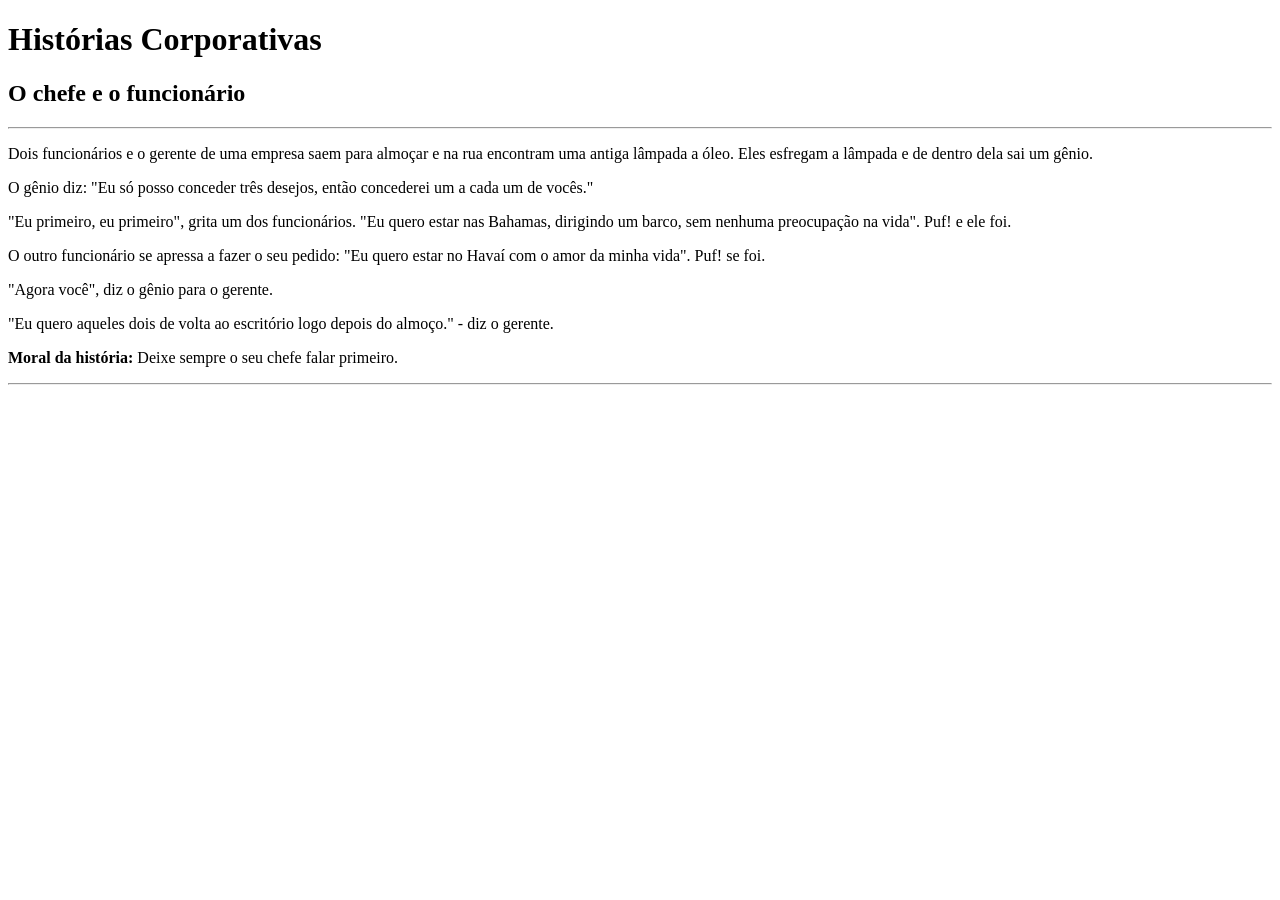
==== index.html @ ad501b98 "atividade de histórias corporativas finalizado" ====
<!DOCTYPE html>
<html lang="pt-BR">

<head>
    <meta charset="UTF-8">
    <meta name="viewport" content="width=device-width, initial-scale=1.0">
    <title>Histórias Corporativas</title>
</head>

<body>

    <h1>Histórias Corporativas<h1>
            <h2>O chefe e o funcionário<h2></h2>
                <hr>
                <p>Dois funcionários e o gerente de uma empresa saem para almoçar e na rua encontram uma antiga lâmpada
                    a óleo. Eles esfregam a lâmpada e de dentro dela sai um gênio.</p>
                <p>O gênio diz: "Eu só posso conceder três desejos, então concederei um a cada um de vocês."</p>
                <p>"Eu primeiro, eu primeiro", grita um dos funcionários. "Eu quero estar nas Bahamas, dirigindo um
                    barco, sem nenhuma preocupação na vida". Puf! e ele foi.</p>
                <p>O outro funcionário se apressa a fazer o seu pedido: "Eu quero estar no Havaí com o amor da minha
                    vida". Puf! se foi.</p>
                <p>"Agora você", diz o gênio para o gerente.</p>
                <p>"Eu quero aqueles dois de volta ao escritório logo depois do almoço." - diz o gerente.</p>

                <p><b>Moral da história:</b> Deixe sempre o seu chefe falar primeiro.</p>
                <hr>





</body>

</html>
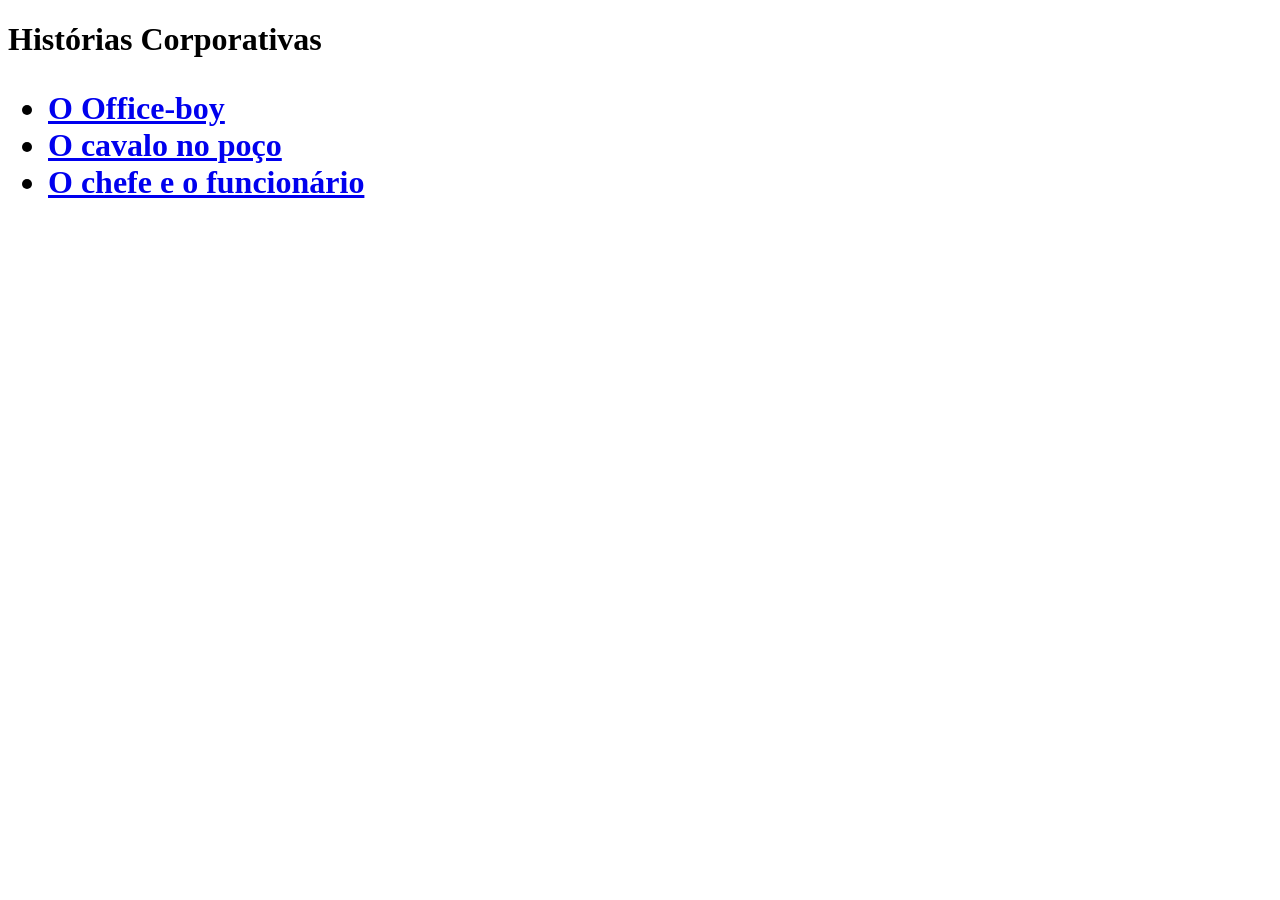
==== commit 36f398c2: "atividades de histórias corporativas em HTML" ====
--- a/index.html
+++ b/index.html
@@ -10,25 +10,15 @@
 <body>
 
     <h1>Histórias Corporativas<h1>
-            <h2>O chefe e o funcionário<h2></h2>
-                <hr>
-                <p>Dois funcionários e o gerente de uma empresa saem para almoçar e na rua encontram uma antiga lâmpada
-                    a óleo. Eles esfregam a lâmpada e de dentro dela sai um gênio.</p>
-                <p>O gênio diz: "Eu só posso conceder três desejos, então concederei um a cada um de vocês."</p>
-                <p>"Eu primeiro, eu primeiro", grita um dos funcionários. "Eu quero estar nas Bahamas, dirigindo um
-                    barco, sem nenhuma preocupação na vida". Puf! e ele foi.</p>
-                <p>O outro funcionário se apressa a fazer o seu pedido: "Eu quero estar no Havaí com o amor da minha
-                    vida". Puf! se foi.</p>
-                <p>"Agora você", diz o gênio para o gerente.</p>
-                <p>"Eu quero aqueles dois de volta ao escritório logo depois do almoço." - diz o gerente.</p>
-
-                <p><b>Moral da história:</b> Deixe sempre o seu chefe falar primeiro.</p>
-                <hr>
+        <ul>
+            <li> <a href="officeboy.html">O Office-boy</a> </li>
+            <li> <a href="cavalonopoço.html">O cavalo no poço</a> </li>
+            <li> <a href="chefeefuncionario.html">O chefe e o funcionário</a> </li>
+        </ul>
 
 
 
 
 
 </body>
-
 </html>
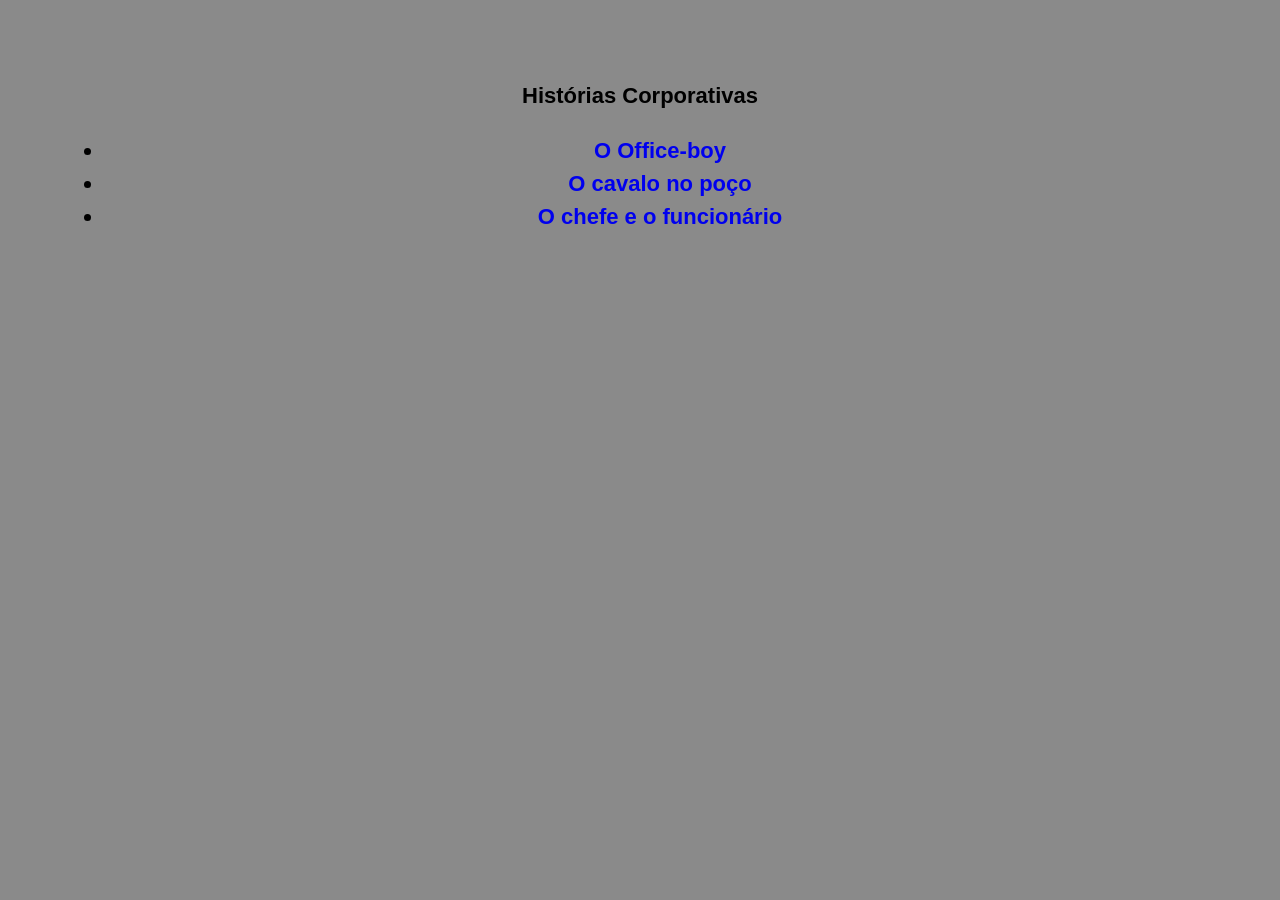
==== commit 588f93b8: "." ====
--- a/index.html
+++ b/index.html
@@ -5,6 +5,26 @@
     <meta charset="UTF-8">
     <meta name="viewport" content="width=device-width, initial-scale=1.0">
     <title>Histórias Corporativas</title>
+    <link rel="stylesheet" href="style.css">
+    <style>
+    body{
+        line-height: 1.5;
+        font-family: sans-serif;
+        text-align: center;
+        margin: 2em;
+        padding: 2em;
+}
+    u1{
+        list-style-type: none;
+    }
+
+    a{
+        text-decoration: none;
+    }
+
+    
+    
+    </style>
 </head>
 
 <body>
--- a/style.css
+++ b/style.css
@@ -0,0 +1,19 @@
+body{
+    background-color: rgb(138, 138, 138);
+    line-height : 1.5;
+    font-family : sans-serif;
+    text-align : justify;
+    margin: 2em;
+    padding:
+    border: solid 1px;        
+}
+
+h1{
+    text-align: center;
+    font-size: 22px;
+}
+
+h2{
+    text-align : left;
+    color : rgb(23, 42, 23);
+}
